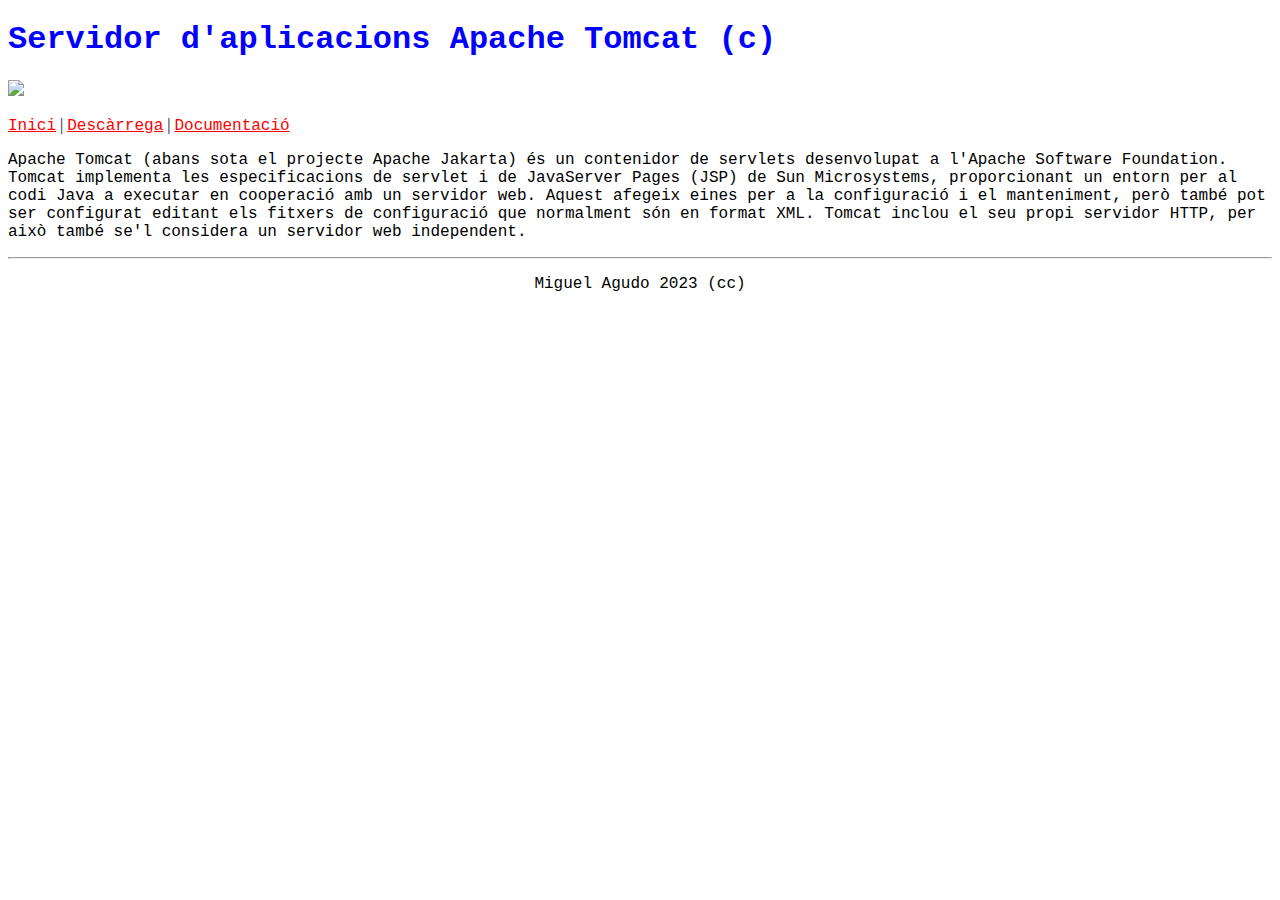
==== index.html @ d12a9310 "Add files via upload" ====
<!DOCTYPE html>
<html>
    <head>
    <title>Apache Tomcat</title>
    </head>
    <body>
    <h1 style="color:blue;font-family:courier;">Servidor d'aplicacions Apache Tomcat  (c)</h1>
    <img src="/var/www/html/Trabajo web/imagenes/tomcat.png">
    <p>
    <a href="/var/www/html/Trabajo web/index.html"style="color:red;font-family:courier;">Inici<a/> | <a href="/var/www/html/Trabajo web/descarrega.html"style="color:red;font-family:courier;">Descàrrega<a/> | <a href="/var/www/html/Trabajo web/docu.html"style="color:red;font-family:courier;">Documentació<a/>
    <p style="font-family:courier;">Apache Tomcat (abans sota el projecte Apache Jakarta) és un contenidor de servlets desenvolupat a l'Apache Software Foundation. Tomcat implementa les especificacions de servlet i de JavaServer Pages (JSP) de Sun Microsystems, proporcionant un entorn per al codi Java a executar en cooperació amb un servidor web. Aquest afegeix eines per a la configuració i el manteniment, però també pot ser configurat editant els fitxers de configuració que normalment són en format XML. Tomcat inclou el seu propi servidor HTTP, per això també se'l considera un servidor web independent.</p>
    <hr>
    <p style="font-family:courier;text-align:center">Miguel Agudo 2023 (cc)</p>
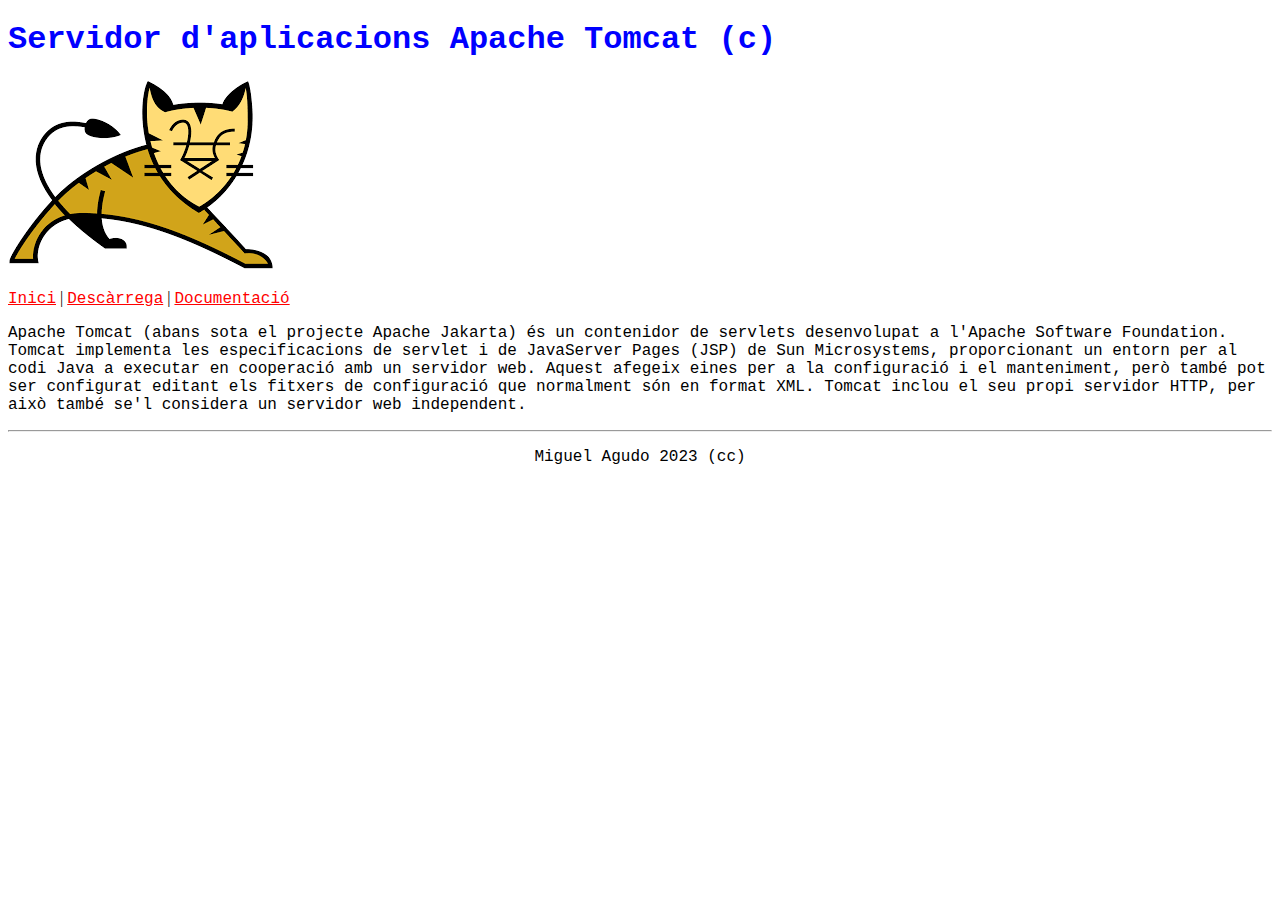
==== commit b2deac24: "Update index.html" ====
--- a/index.html
+++ b/index.html
@@ -5,9 +5,9 @@
     </head>
     <body>
     <h1 style="color:blue;font-family:courier;">Servidor d'aplicacions Apache Tomcat  (c)</h1>
-    <img src="/var/www/html/Trabajo web/imagenes/tomcat.png">
+    <img src="/imagenes/tomcat.png">
     <p>
-    <a href="/var/www/html/Trabajo web/index.html"style="color:red;font-family:courier;">Inici<a/> | <a href="/var/www/html/Trabajo web/descarrega.html"style="color:red;font-family:courier;">Descàrrega<a/> | <a href="/var/www/html/Trabajo web/docu.html"style="color:red;font-family:courier;">Documentació<a/>
+    <a href="/index.html"style="color:red;font-family:courier;">Inici<a/> | <a href="/descarrega.html"style="color:red;font-family:courier;">Descàrrega<a/> | <a href="/docu.html"style="color:red;font-family:courier;">Documentació<a/>
     <p style="font-family:courier;">Apache Tomcat (abans sota el projecte Apache Jakarta) és un contenidor de servlets desenvolupat a l'Apache Software Foundation. Tomcat implementa les especificacions de servlet i de JavaServer Pages (JSP) de Sun Microsystems, proporcionant un entorn per al codi Java a executar en cooperació amb un servidor web. Aquest afegeix eines per a la configuració i el manteniment, però també pot ser configurat editant els fitxers de configuració que normalment són en format XML. Tomcat inclou el seu propi servidor HTTP, per això també se'l considera un servidor web independent.</p>
     <hr>
     <p style="font-family:courier;text-align:center">Miguel Agudo 2023 (cc)</p>
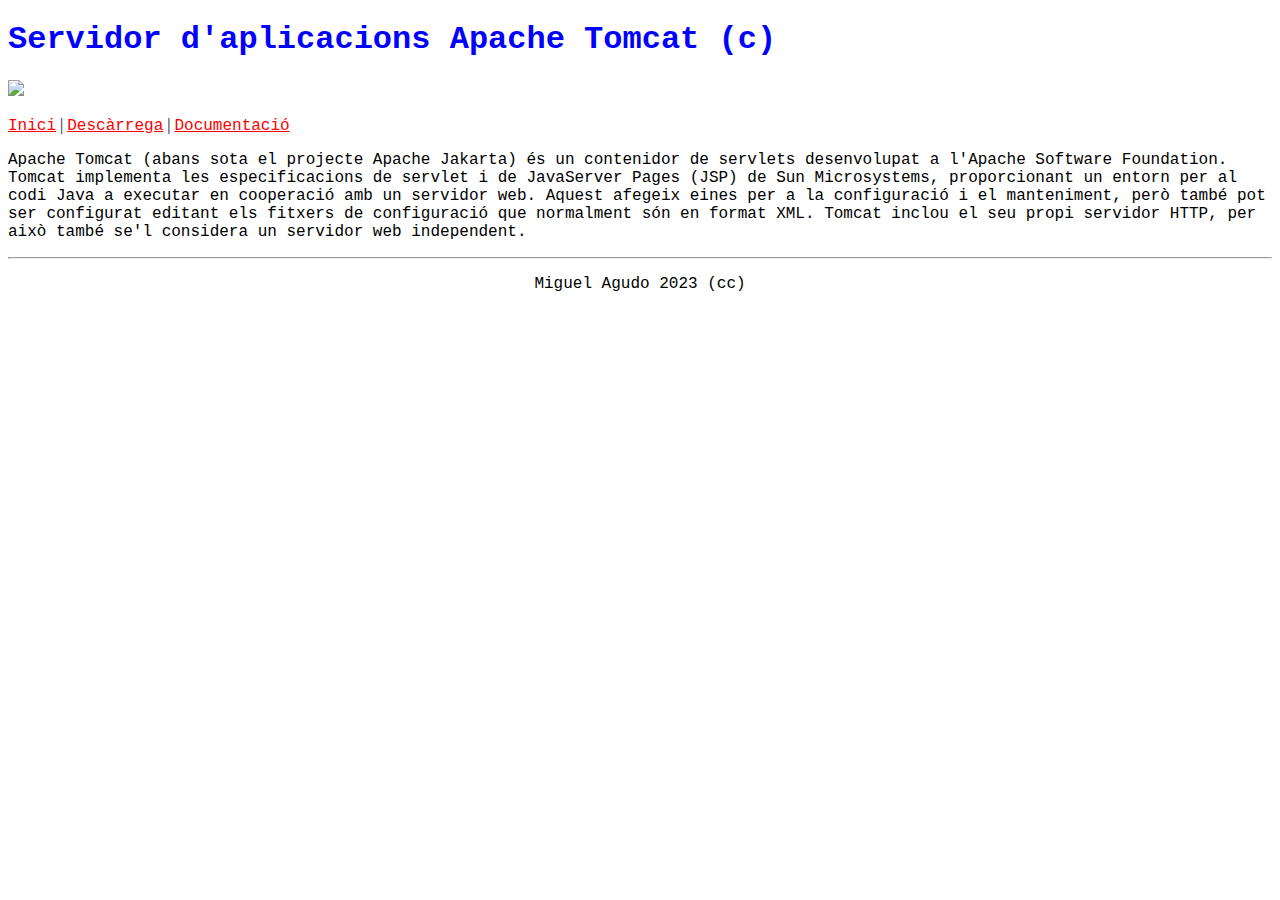
==== commit 4f47943c: "Update index.html" ====
--- a/index.html
+++ b/index.html
@@ -5,9 +5,9 @@
     </head>
     <body>
     <h1 style="color:blue;font-family:courier;">Servidor d'aplicacions Apache Tomcat  (c)</h1>
-    <img src="/imagenes/tomcat.png">
+    <img src="https://github.com/miiigueel0615/treball/blob/main/imagenes/tomcat.png?raw=true">
     <p>
-    <a href="/index.html"style="color:red;font-family:courier;">Inici<a/> | <a href="/descarrega.html"style="color:red;font-family:courier;">Descàrrega<a/> | <a href="/docu.html"style="color:red;font-family:courier;">Documentació<a/>
+    <a href="index.html"style="color:red;font-family:courier;">Inici<a/> | <a href="descarrega.html"style="color:red;font-family:courier;">Descàrrega<a/> | <a href="docu.html"style="color:red;font-family:courier;">Documentació<a/>
     <p style="font-family:courier;">Apache Tomcat (abans sota el projecte Apache Jakarta) és un contenidor de servlets desenvolupat a l'Apache Software Foundation. Tomcat implementa les especificacions de servlet i de JavaServer Pages (JSP) de Sun Microsystems, proporcionant un entorn per al codi Java a executar en cooperació amb un servidor web. Aquest afegeix eines per a la configuració i el manteniment, però també pot ser configurat editant els fitxers de configuració que normalment són en format XML. Tomcat inclou el seu propi servidor HTTP, per això també se'l considera un servidor web independent.</p>
     <hr>
     <p style="font-family:courier;text-align:center">Miguel Agudo 2023 (cc)</p>
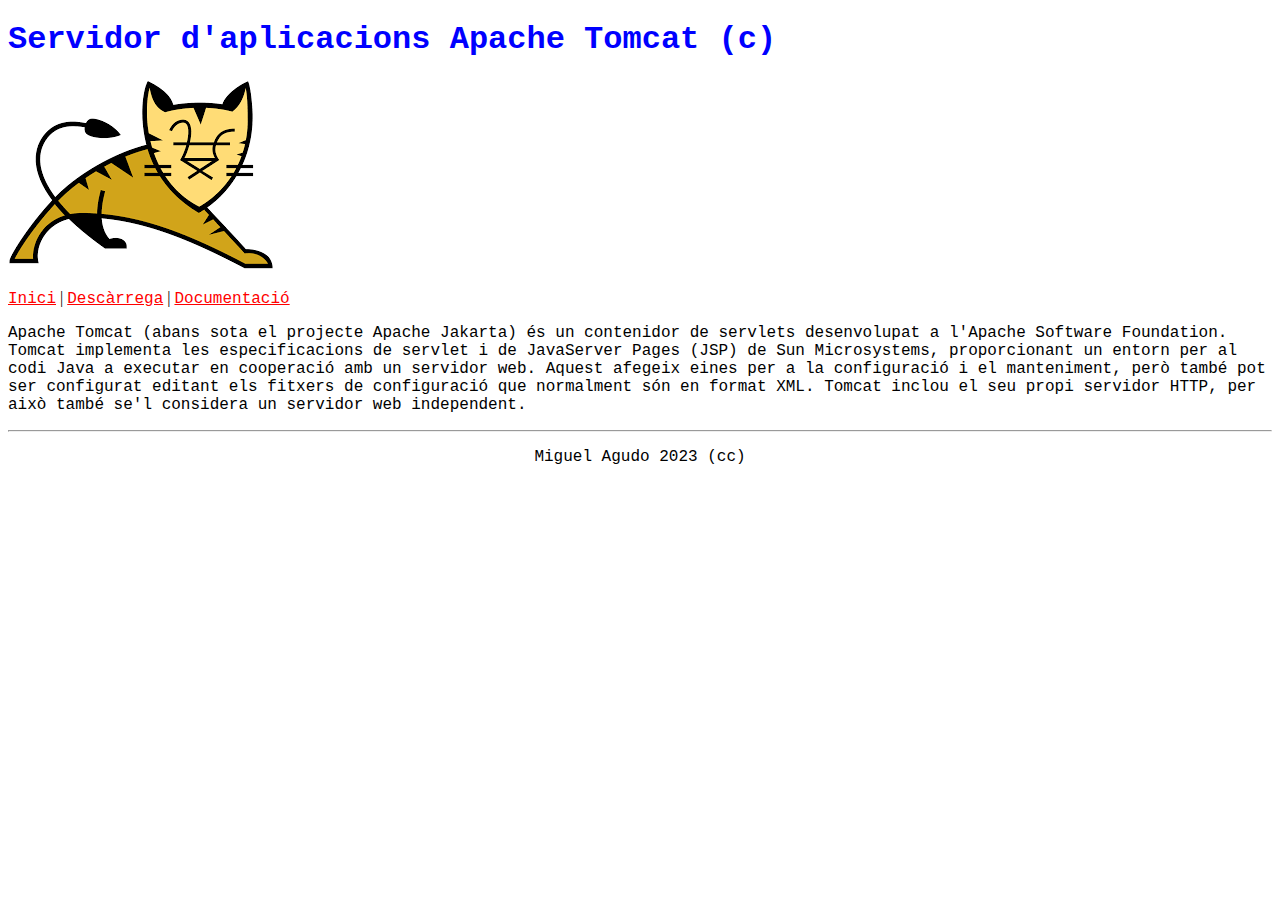
==== commit 1844dee5: "Update index.html" ====
--- a/index.html
+++ b/index.html
@@ -5,7 +5,7 @@
     </head>
     <body>
     <h1 style="color:blue;font-family:courier;">Servidor d'aplicacions Apache Tomcat  (c)</h1>
-    <img src="https://github.com/miiigueel0615/treball/blob/main/imagenes/tomcat.png?raw=true">
+    <img src="imagenes/tomcat.png" style=width_100px;>
     <p>
     <a href="index.html"style="color:red;font-family:courier;">Inici<a/> | <a href="descarrega.html"style="color:red;font-family:courier;">Descàrrega<a/> | <a href="docu.html"style="color:red;font-family:courier;">Documentació<a/>
     <p style="font-family:courier;">Apache Tomcat (abans sota el projecte Apache Jakarta) és un contenidor de servlets desenvolupat a l'Apache Software Foundation. Tomcat implementa les especificacions de servlet i de JavaServer Pages (JSP) de Sun Microsystems, proporcionant un entorn per al codi Java a executar en cooperació amb un servidor web. Aquest afegeix eines per a la configuració i el manteniment, però també pot ser configurat editant els fitxers de configuració que normalment són en format XML. Tomcat inclou el seu propi servidor HTTP, per això també se'l considera un servidor web independent.</p>
